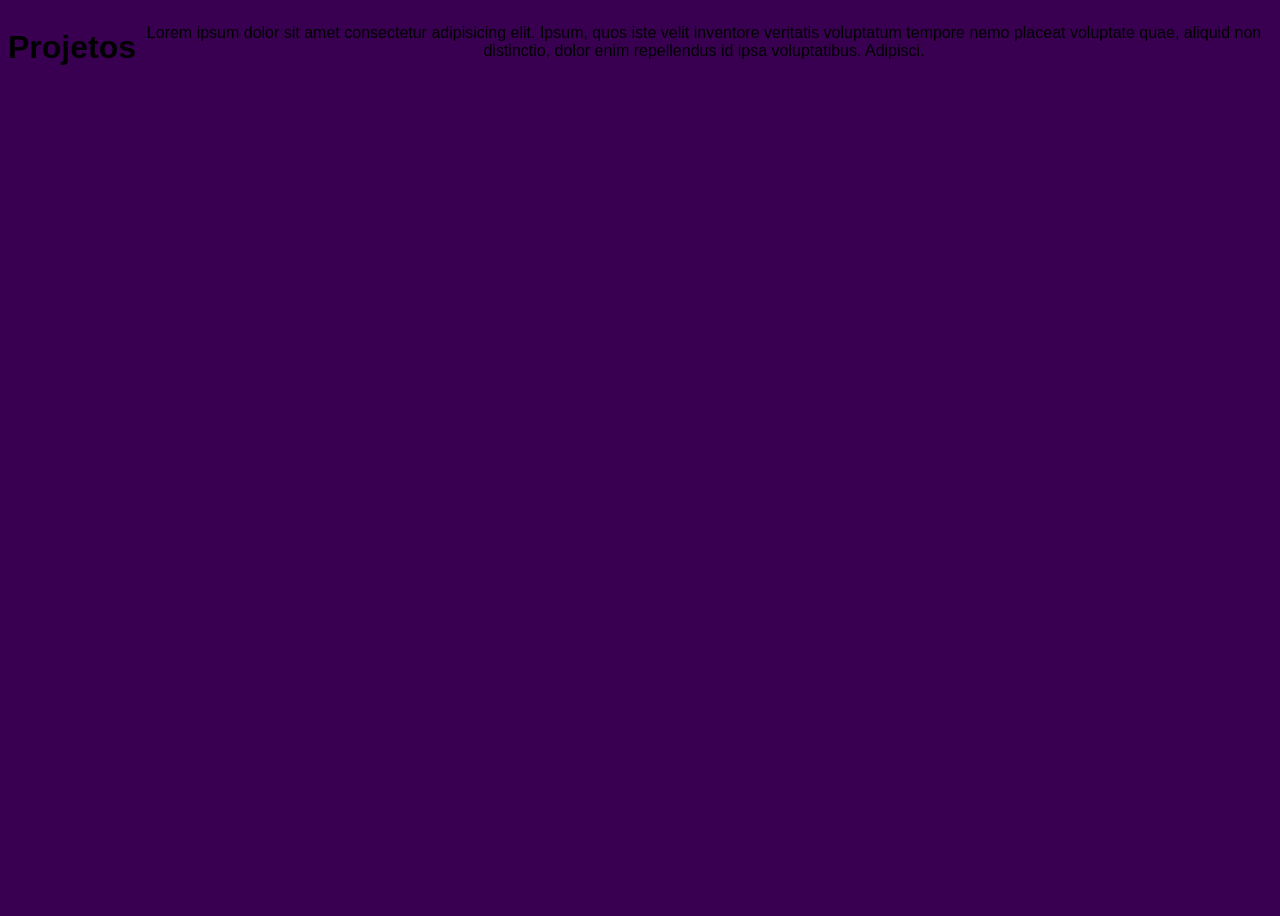
==== index.html @ e71d98e9 "ATT" ====
<!DOCTYPE html>
<html lang="en">
<head>
    <meta charset="UTF-8">
    <meta name="viewport" content="width=device-width, initial-scale=1.0">
    <title>Document</title>
    <link rel="stylesheet" href="style.css">
</head>
<body>
    <h1>Projetos</h1>
    <p>Lorem ipsum dolor sit amet consectetur adipisicing elit. Ipsum, quos iste velit inventore veritatis voluptatum tempore nemo placeat voluptate quae, aliquid non distinctio, dolor enim repellendus id ipsa voluptatibus. Adipisci.</p>
    <script src="/js/index.js"></script>
</body>
</html>
---- style.css ----
body {
    background-color: rgb(57, 0, 82);
    font-family: arial;
    display: flex;
    height: 100vh;
    text-align: center;
    justify-content: center;
}
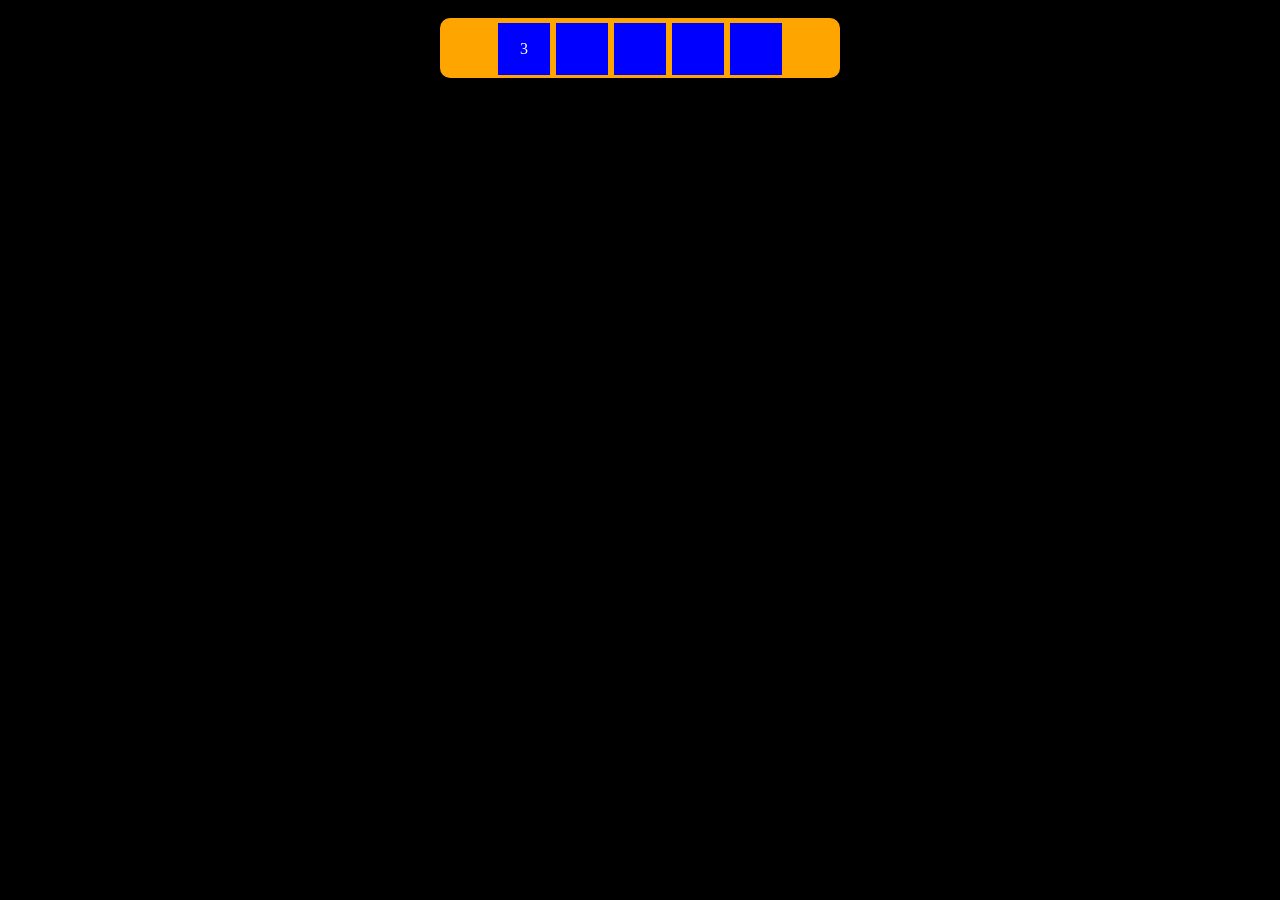
==== commit 8e5a5a55: "att" ====
--- a/index.html
+++ b/index.html
@@ -7,8 +7,17 @@
     <link rel="stylesheet" href="style.css">
 </head>
 <body>
-    <h1>Projetos</h1>
-    <p>Lorem ipsum dolor sit amet consectetur adipisicing elit. Ipsum, quos iste velit inventore veritatis voluptatum tempore nemo placeat voluptate quae, aliquid non distinctio, dolor enim repellendus id ipsa voluptatibus. Adipisci.</p>
+    <div class="container">
+        <div class="filhov">
+        <div class="filho">3</div>
+        <div class="filho"></div>
+        <div class="filho"></div>
+        <div class="filho"></div>
+        <div class="filho"></div>
+    </div>
+    </div>
+    
+    
     <script src="/js/index.js"></script>
 </body>
 </html>
--- a/style.css
+++ b/style.css
@@ -1,8 +1,35 @@
+
+
 body {
-    background-color: rgb(57, 0, 82);
-    font-family: arial;
+    background-color: black;
+    color: white;
+    display: inline;
+   
+}
+
+.container {
+    
+    width: 100vw;
     display: flex;
-    height: 100vh;
-    text-align: center;
     justify-content: center;
+    height: 60px;
+}
+    
+.filhov {
+    background-color: orange;
+    width: 400px;
+    border-radius: 10px;
+    display: flex;
+    justify-content: center;
+}
+
+.filho {
+    background-color: blue;
+    display: flex;
+    height: 50px;
+    width: 50px;
+    margin: 5px 3px;
+    padding: 1px;
+    justify-content: center;
+    align-items: center;
 }
